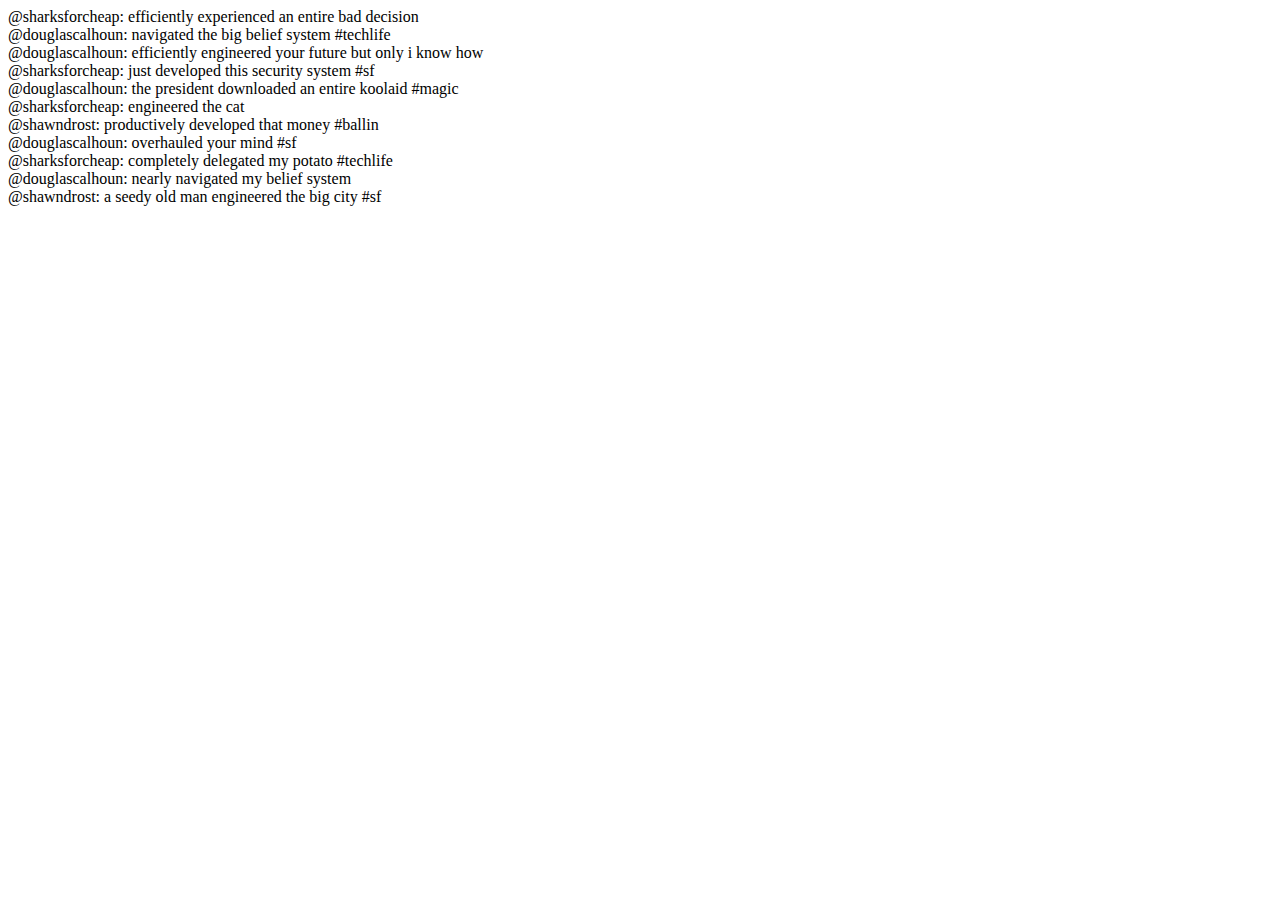
==== index.html @ 12fe0b65 "(init)" ====
<!DOCTYPE html>
<html>
  <head>
    <script src="jquery.js"></script>
    <script src="data_generator.js"></script>
  </head>
  <body>
    <script>

      $(document).ready(function(){
        var $body = $('body');
        $body.html('');

        var index = streams.home.length - 1;
        while(index >= 0){
          var tweet = streams.home[index];
          var $tweet = $('<div></div>');
          $tweet.text('@' + tweet.user + ': ' + tweet.message);
          $tweet.appendTo($body);
          index -= 1;
        }

      });

    </script>
  </body>
</html>
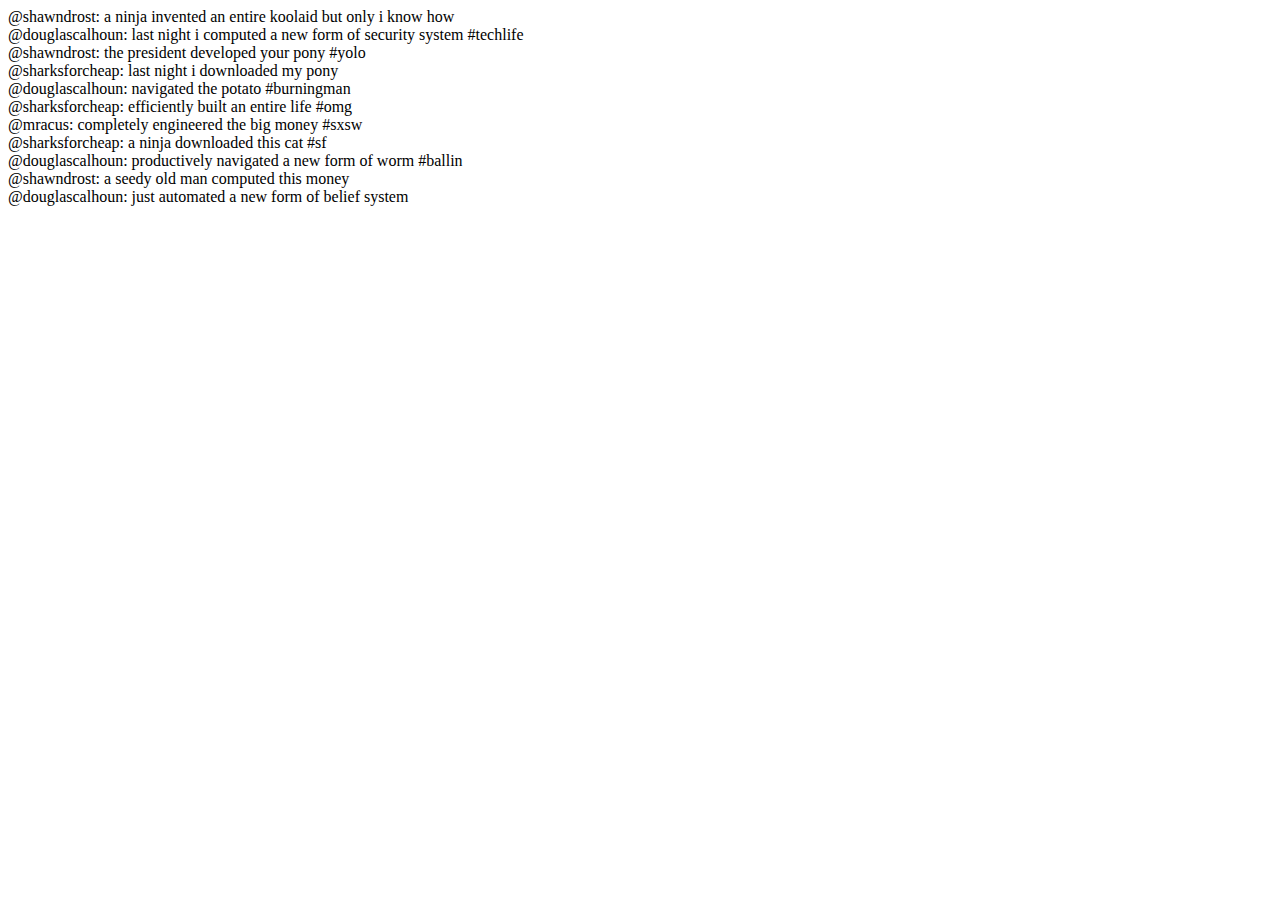
==== commit 750bfc9a: "Update index.html" ====
--- a/index.html
+++ b/index.html
@@ -21,7 +21,15 @@
         }
 
       });
+    var refreshTweets = document.createElement("button");
+    button.innerHTML = "Show new Twidds";
+    button.addEventListener("click", function() {
+      alert("Twidds Refreshed");
 
+    });
+    var body = document.getElementsByTagName("body")[0];
+    body.appendChild(button);
     </script>
   </body>
+
 </html>
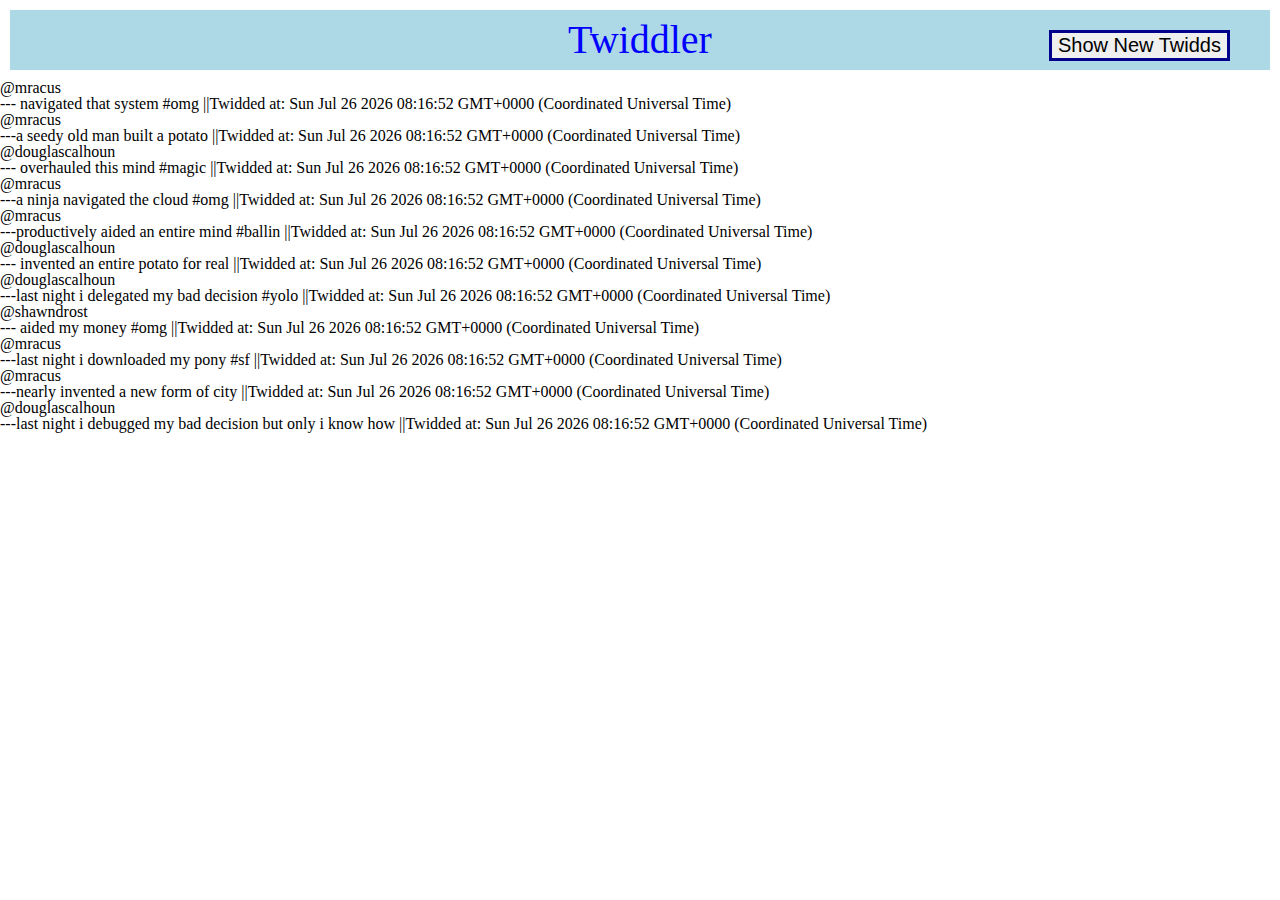
==== commit fb33d6d4: "Update" ====
--- a/index.html
+++ b/index.html
@@ -3,32 +3,86 @@
   <head>
     <script src="jquery.js"></script>
     <script src="data_generator.js"></script>
+    <link rel="stylesheet" href="styles.css">
   </head>
   <body>
     <script>
+      $(document).ready(function(){
+        // Create a user link
+        var createUserTag = function(){
+          var $user = $('<element id="btn" class="tweet" type="button" value="button"></element>');
+          $user.text('@' + tweet.user)
+          $user.click(function(){openUser(tweet.user)});
+          $user.appendTo($body);
+        } 
+        /* var $user = $('<button class="user"}"></button>');
+          $user.text('@' + tweet.user)
+          $user.appendTo($body);
+          */
 
-      $(document).ready(function(){
+        // clears page and shows only twidds of the user
+        var openUser = function(username){
+          $(".tweet").empty();
+          for(var i = 0; i < streams.home.length-1; i++){
+            var tweet = streams.home[i]
+            if(tweet.user == username){
+            //  createUserTag();
+                      var $user = $('<element id="btn" class="tweet" type="button" value="button"></element>');
+          $user.text('@' + tweet.user)
+          $user.click(function(){openUser(tweet.user)});
+          $user.appendTo($body);
+              var $tweet = $('<div class="tweet"></div>');
+              $tweet.text('---' + tweet.message + '  ||Twidded at: ' + tweet.created_at);
+              $tweet.appendTo($body);
+            }
+          }
+        }
+
         var $body = $('body');
-        $body.html('');
-
+        $body.html('<h1 class="title"><b>Twiddler</b></h1>');
         var index = streams.home.length - 1;
         while(index >= 0){
           var tweet = streams.home[index];
-          var $tweet = $('<div></div>');
-          $tweet.text('@' + tweet.user + ': ' + tweet.message);
+        //  createUserTag();
+          var $user = $('<element id="btn" class="tweet" type="button" value="button"></element>');
+          $user.text('@' + tweet.user)
+          $user.click(function(){openUser(tweet.user)});
+          $user.appendTo($body);
+          var $tweet = $('<div class="tweet"</div>');
+          $tweet.text('---' + tweet.message + '  ||Twidded at: ' + tweet.created_at);
+
           $tweet.appendTo($body);
           index -= 1;
-        }
+        } 
+
+        // Twiddler Refresh button
+        var refreshTweets = document.createElement("button");
+        var currentTweet = streams.home.length-1;
+        refreshTweets.innerHTML = "Show New Twidds";
+        refreshTweets.addEventListener("click", function() {
+          for(var i = currentTweet; i < streams.home.length-1; i++){
+            var tweet = streams.home[i];
+       //     createUserTag();
+          var $user = $('<element id="btn" class="tweet" type="button" value="button"></element>');
+          $user.text('@' + tweet.user)
+          $user.click(function(){openUser(tweet.user)});
+          $user.appendTo($body);
+            var $tweet = $('<div class="tweet"></div>');
+            $tweet.text('---' + tweet.message + '  ||Twidded at: ' + tweet.created_at);
+            $tweet.appendTo($body);
+          }
+          currentTweet = streams.home.length-1;
+        });
+        var h1 = document.getElementsByTagName("h1")[0];
+        h1.appendChild(refreshTweets);
+
+        //test button
+   //     var $mracus = $('<button class="test"</button>');
+     //   $mracus.text('testButton')
+       // $mracus.appendTo($body);
+   //--------------------------------------------------------------
 
       });
-    var refreshTweets = document.createElement("button");
-    button.innerHTML = "Show new Twidds";
-    button.addEventListener("click", function() {
-      alert("Twidds Refreshed");
-
-    });
-    var body = document.getElementsByTagName("body")[0];
-    body.appendChild(button);
     </script>
   </body>
 
--- a/styles.css
+++ b/styles.css
@@ -0,0 +1,86 @@
+
+
+
+html, body, div, span, applet, object, iframe,
+h1, h2, h3, h4, h5, h6, p, blockquote, pre,
+a, abbr, acronym, address, big, cite, code,
+del, dfn, em, img, ins, kbd, q, s, samp,
+small, strike, strong, sub, sup, tt, var,
+b, u, i, center,
+dl, dt, dd, ol, ul, li,
+fieldset, form, label, legend,
+table, caption, tbody, tfoot, thead, tr, th, td,
+article, aside, canvas, details, embed,
+figure, figcaption, footer, header, hgroup,
+menu, nav, output, ruby, section, summary,
+time, mark, audio, video {
+  margin: 0;
+  padding: 0;
+  border: 0;
+  font-size: 100%;
+  font: inherit;
+  vertical-align: baseline;
+}
+/* HTML5 display-role reset for older browsers */
+article, aside, details, figcaption, figure,
+footer, header, hgroup, menu, nav, section {
+  display: block;
+}
+body {
+  line-height: 1;
+}
+ol, ul {
+  list-style: none;
+}
+blockquote, q {
+  quotes: none;
+}
+blockquote:before, blockquote:after,
+q:before, q:after {
+  content: '';
+  content: none;
+}
+table {
+  border-collapse: collapse;
+  border-spacing: 0;
+}
+
+/*============================ Tags ============================*/
+h1 {
+	font-size: 40px;
+	font-family: Optima, sans-serif
+	font-style: italic;
+	color: blue;
+	margin: 10px;
+	padding: 10px;
+	border: 10px;
+	text-align: center;
+	background-color: lightblue;
+
+}
+
+body {
+
+}
+/*===================================================*/
+button{
+	font-size: 20px;
+	position: fixed;
+	top: 30px;
+	right: 50px;
+	border: 3px solid darkblue;
+}
+button.user {
+	font-size: 16px;
+	position:static;
+	border: 3px;
+}
+
+}
+ .tweet {
+ 	margin: 2px;
+ 	padding-bottom: 10px;
+ 	font-size: 18px;
+	font-family: "Comic Sans MS";
+	border: 2px solid blue;
+ }
